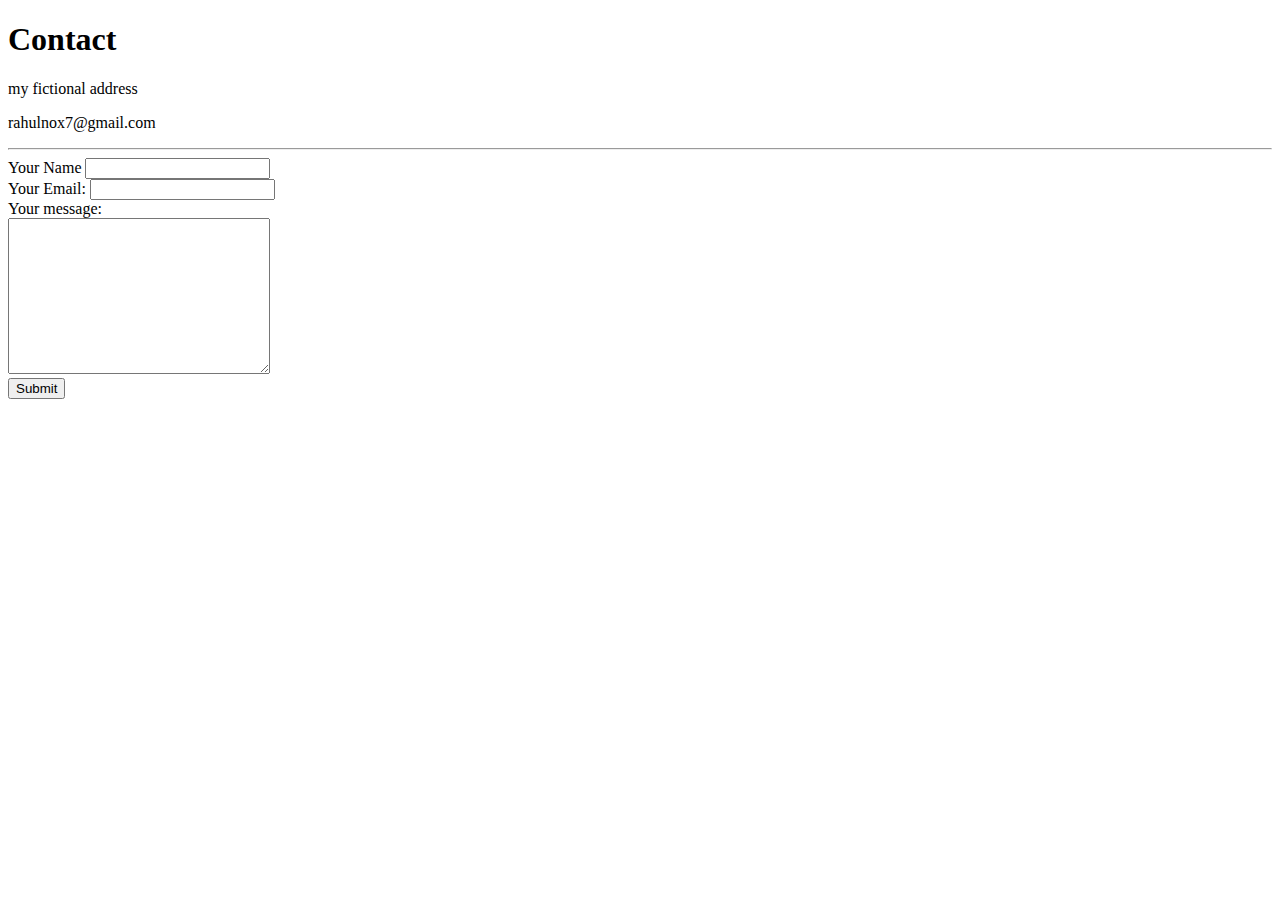
==== contact.html @ 9da60976 "Add initial CV website files" ====
<!DOCTYPE html>
<html lang="en" dir="ltr">

<head>
  <meta charset="utf-8">
  <title>Contact</title>
</head>

<body>
  <h1>Contact</h1>
  <p>my fictional address</p>
  <p>rahulnox7@gmail.com</p>
  <hr>

  <form action="emailto:rahulnox7@gmail.com" method="post" enctype="text/plain">

  </form>
  <label>Your Name</label>
  <input type="text" name="" value=""> <br>
  <label>Your Email:</label>
  <input type="email" name="YourEmail:" value=""><br>
  <label>Your message:</label><br>
  <textarea name="YourMessage" rows="10" cols="30"></textarea><br>

  <input type="submit" name="">
  </form>

</body>

</html>
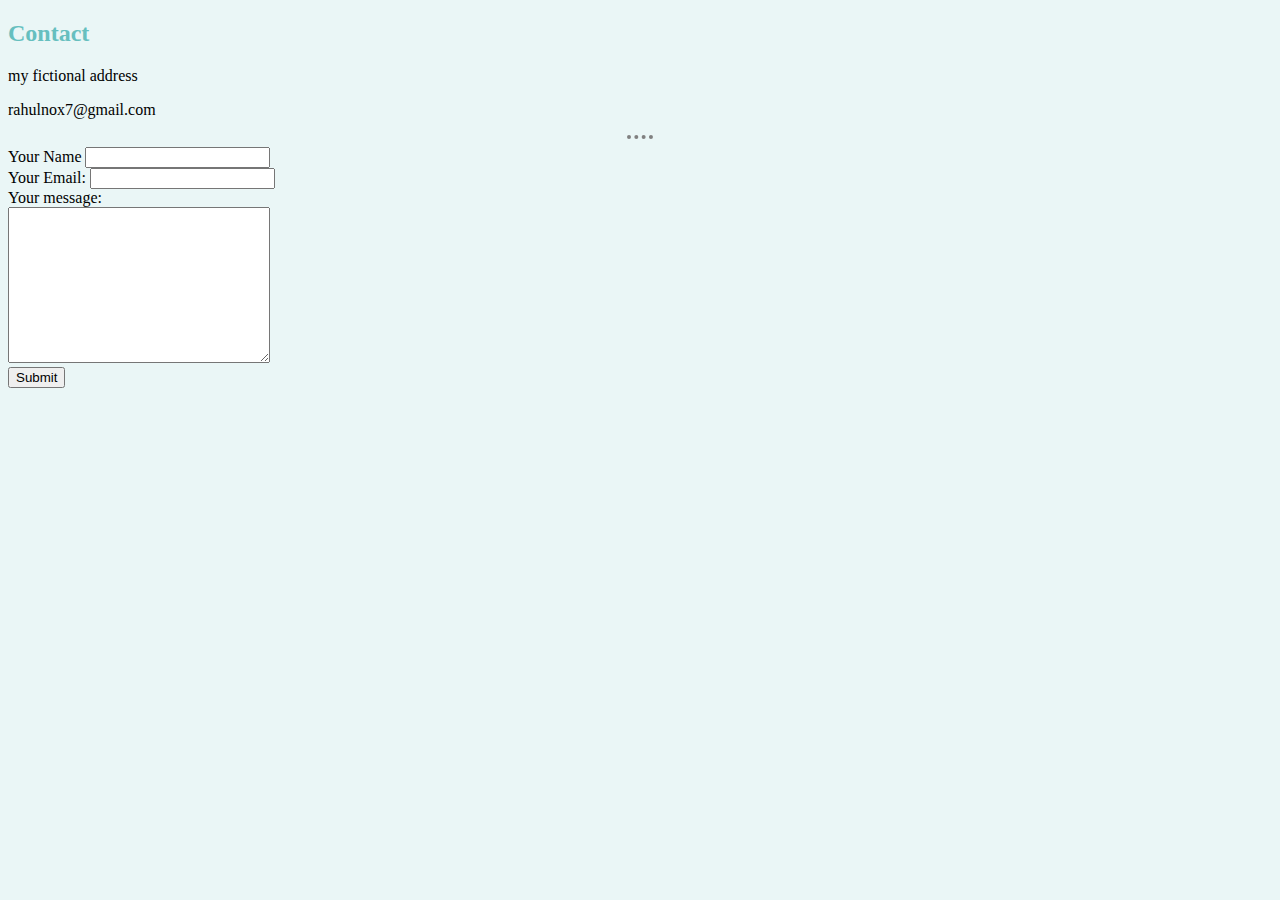
==== commit e0d0aebf: "Update" ====
--- a/contact.html
+++ b/contact.html
@@ -4,10 +4,12 @@
 <head>
   <meta charset="utf-8">
   <title>Contact</title>
+  <link rel="stylesheet" href="css/styles.css">
+
 </head>
 
 <body>
-  <h1>Contact</h1>
+  <h2>Contact</h2>
   <p>my fictional address</p>
   <p>rahulnox7@gmail.com</p>
   <hr>
--- a/css/styles.css
+++ b/css/styles.css
@@ -0,0 +1,23 @@
+body {
+  background-color: #EAF6F6;
+}
+
+img {
+  width: 210px;
+}
+
+hr {
+  border-style: none;
+  border-top-style: dotted;
+  border-color: grey;
+  border-width: 4px;
+  width: 2%;
+}
+
+h1 {
+  color: #66BFBF;
+}
+
+h2 {
+  color: #66BFBF;
+}
